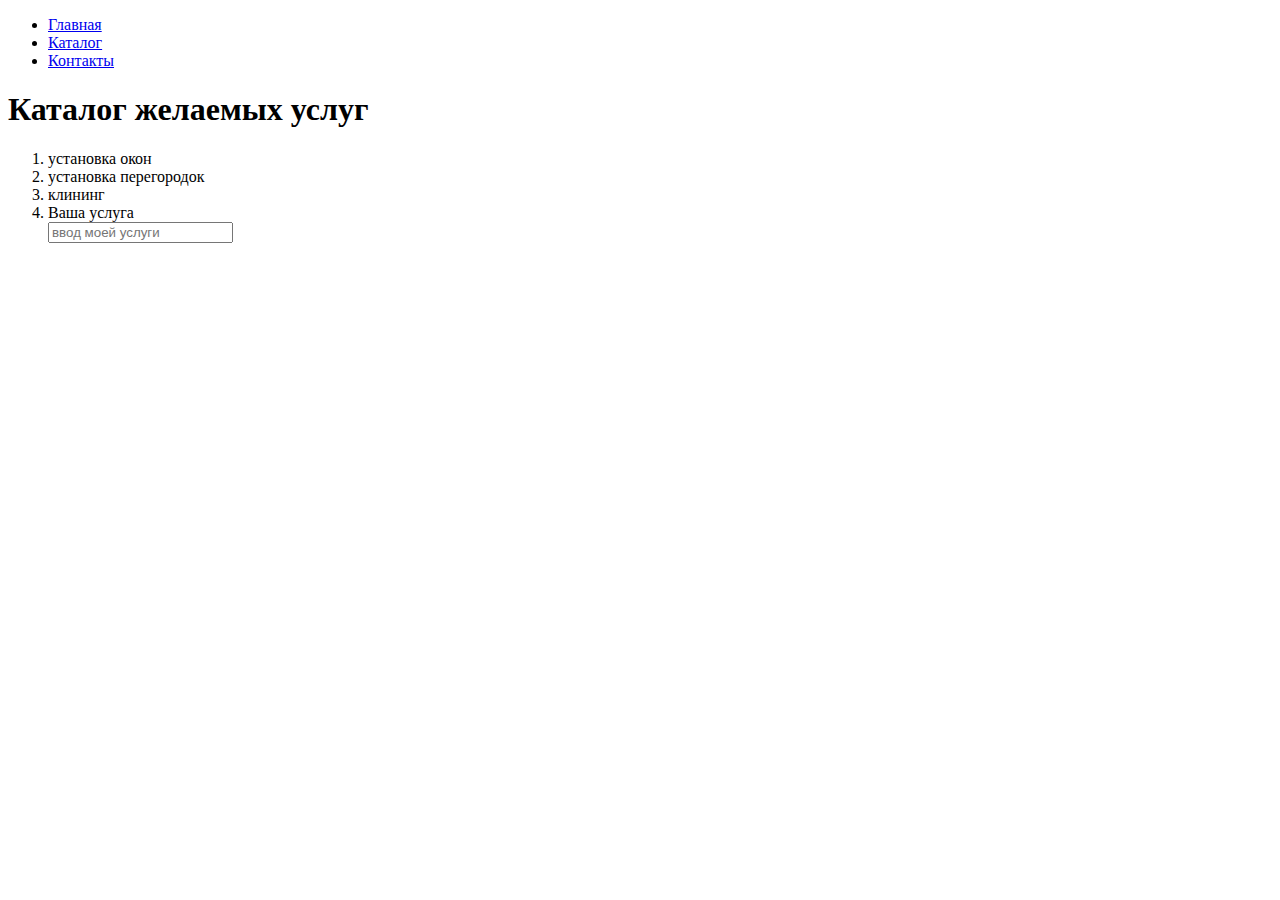
==== DZ1/catalog.html @ b30b1ff6 "initializing the list on each page" ====
<!DOCTYPE html>
<html lang="en">
<head>
    <meta charset="UTF-8">
    <meta name="viewport" content="width=device-width, initial-scale=1.0">
    <title>Document</title>
</head>
<body>
    <ul>
        <li><a href="./index.html">Главная</a></li>
        <li><a href="#">Каталог</a></li>
        <li><a href="./info/contacts.html">Контакты</a></li>
    </ul>
    <h1>Каталог желаемых услуг</h1>
    <ol>
        <li>установка окон</li>
        <li>установка перегородок</li>
        <li>клининг</li>
        <li>Ваша услуга<form><input type="text" placeholder="ввод моей услуги"></form></li>
    </ol>
        
</body>
</html>
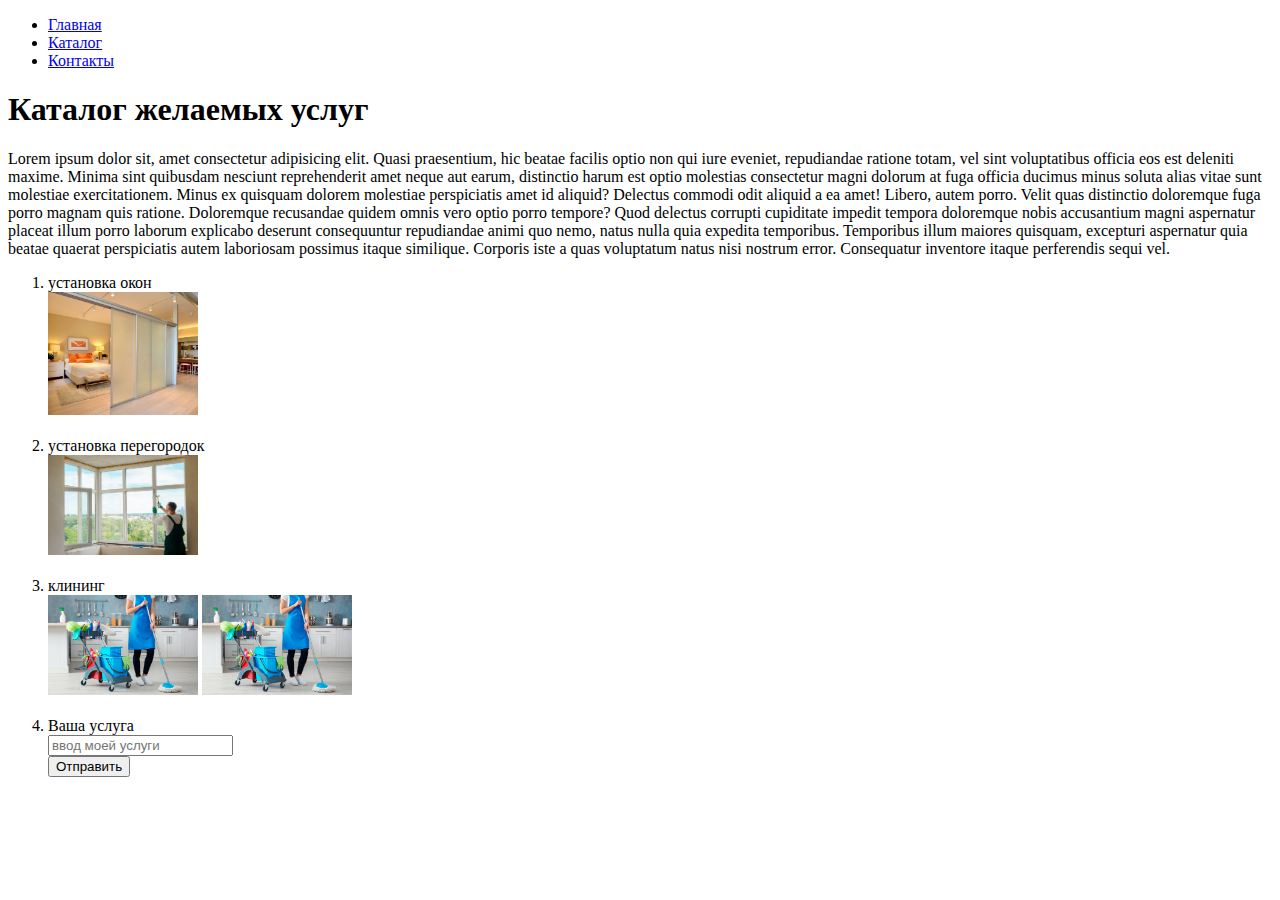
==== commit 08797488: "changes have been made to the Catalog block" ====
--- a/DZ1/catalog.html
+++ b/DZ1/catalog.html
@@ -12,12 +12,31 @@
         <li><a href="./info/contacts.html">Контакты</a></li>
     </ul>
     <h1>Каталог желаемых услуг</h1>
+    
+    <p>Lorem ipsum dolor sit, amet consectetur adipisicing elit. Quasi praesentium, hic beatae facilis optio non qui iure eveniet, repudiandae ratione totam, vel sint voluptatibus officia eos est deleniti maxime. Minima sint quibusdam nesciunt reprehenderit amet neque aut earum, distinctio harum est optio molestias consectetur magni dolorum at fuga officia ducimus minus soluta alias vitae sunt molestiae exercitationem. Minus ex quisquam dolorem molestiae perspiciatis amet id aliquid? Delectus commodi odit aliquid a ea amet! Libero, autem porro. Velit quas distinctio doloremque fuga porro magnam quis ratione. Doloremque recusandae quidem omnis vero optio porro tempore? Quod delectus corrupti cupiditate impedit tempora doloremque nobis accusantium magni aspernatur placeat illum porro laborum explicabo deserunt consequuntur repudiandae animi quo nemo, natus nulla quia expedita temporibus. Temporibus illum maiores quisquam, excepturi aspernatur quia beatae quaerat perspiciatis autem laboriosam possimus itaque similique. Corporis iste a quas voluptatum natus nisi nostrum error. Consequatur inventore itaque perferendis sequi vel.
+    </p>
     <ol>
         <li>установка окон</li>
+        <!-- <img src="./img/p1.jpg" alt="установка окон" width="150" /> -->
+        <a href="https://www.fabrikaokon.ru/montag.html" target="_blank"><img src="./img/p1.jpg" alt="установка окон" width="150" /></a>
+        <br>
+        <br>
         <li>установка перегородок</li>
+        <!-- <img src="./img/p2.jpg" alt="установка перегородок" width="150" /> -->
+        <a href="https://vk.com/public209870090" target="_blank"><img src="./img/p2.jpg" alt="установка перегородок" width="150" /></a>
+        <br>
+        <br>
         <li>клининг</li>
-        <li>Ваша услуга<form><input type="text" placeholder="ввод моей услуги"></form></li>
+        <img src="./img/p3.jpg" alt="клининг" width="150" />
+        <a href="https://yandex.ru/search/?text=клининг&lr=10748&clid=2270455&win=517&src=suggest_B" target="_blank"><img src="./img/p3.jpg" alt="клининг" width="150" /></a>
+        <br>
+        <br>
+        <li>Ваша услуга
+            <form>
+                <input type="text" placeholder="ввод моей услуги">
+            </form></li>
+            <button>Отправить</button>
     </ol>
-        
+    
 </body>
 </html>